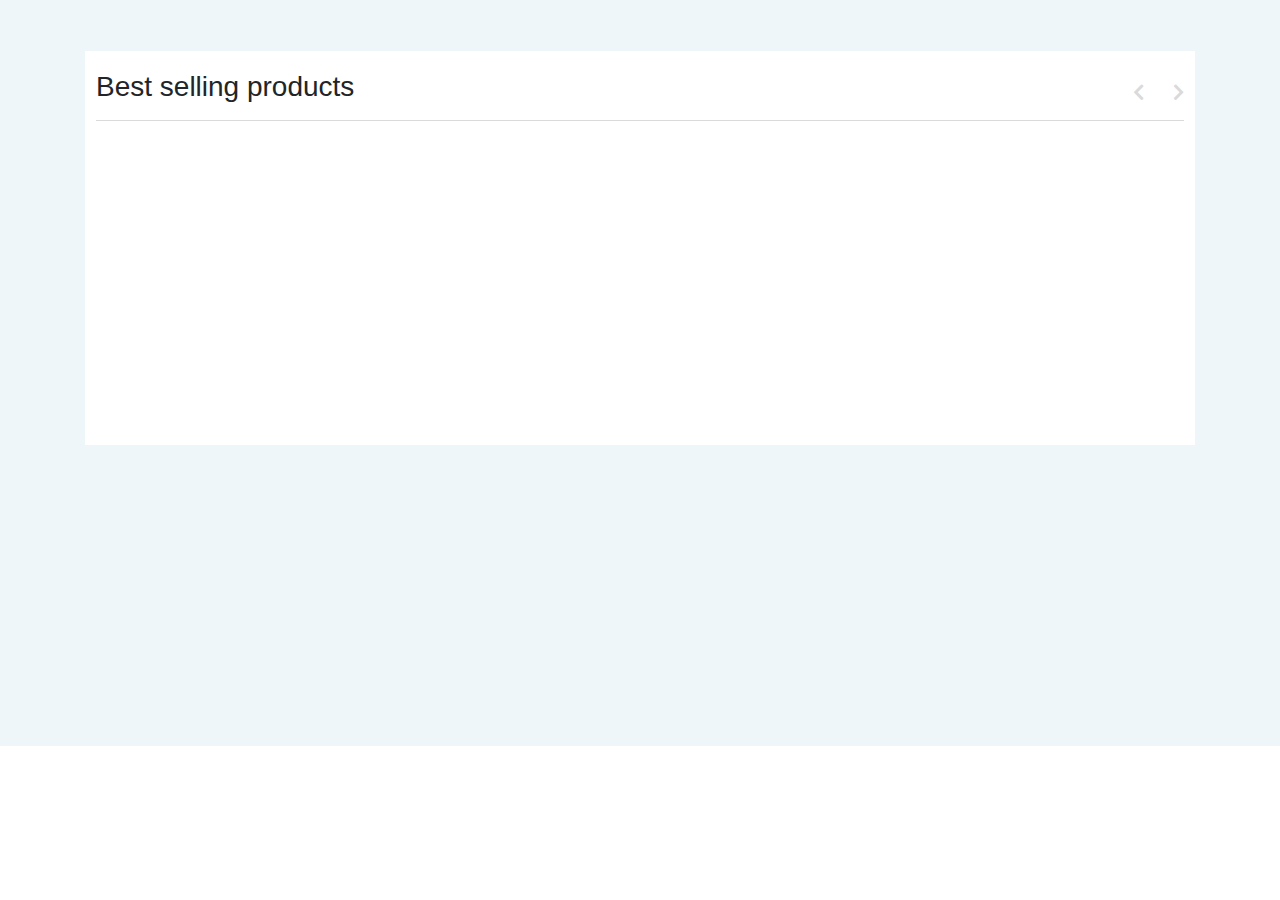
==== Simple html/index.html @ 81595f86 "update hero section" ====
<!DOCTYPE html>
<html lang="en">
<head>
    <meta charset="UTF-8">
    <meta http-equiv="X-UA-Compatible" content="IE=edge">
    <meta name="viewport" content="width=device-width, initial-scale=1.0">
    <title>Document</title>
    <link rel="stylesheet" href="style.css">

    <link rel="stylesheet" href="https://cdnjs.cloudflare.com/ajax/libs/OwlCarousel2/2.3.4/assets/owl.carousel.min.css">


<link rel="stylesheet" href="https://cdnjs.cloudflare.com/ajax/libs/OwlCarousel2/2.3.4/assets/owl.theme.default.css">


<link rel="stylesheet" href="https://stackpath.bootstrapcdn.com/bootstrap/4.3.1/css/bootstrap.min.css">


<link rel="stylesheet" href="https://use.fontawesome.com/releases/v5.7.2/css/all.css">


<script src="https://stackpath.bootstrapcdn.com/bootstrap/4.3.1/js/bootstrap.bundle.min.js"></script>


<script src="https://cdnjs.cloudflare.com/ajax/libs/jquery/3.2.1/jquery.min.js"></script>


<script src="https://cdnjs.cloudflare.com/ajax/libs/OwlCarousel2/2.2.1/owl.carousel.js"></script>



</head>
<body>

    <div class="bbb_viewed">
        <div class="container">
            <div class="row">
                <div class="col">
                   <div class="bbb_main_container">
                    <div class="bbb_viewed_title_container">
                        <h3 class="bbb_viewed_title">Best selling products</h3>
                        <div class="bbb_viewed_nav_container">
                            <div class="bbb_viewed_nav bbb_viewed_prev"><i class="fas fa-chevron-left"></i></div>
                            <div class="bbb_viewed_nav bbb_viewed_next"><i class="fas fa-chevron-right"></i></div>
                        </div>
                    </div>
                    <div class="bbb_viewed_slider_container">
                        <div class="owl-carousel owl-theme bbb_viewed_slider">
                            <div class="owl-item">
                                <div class="bbb_viewed_item discount d-flex flex-column align-items-center justify-content-center text-center">
                                    <div class="bbb_viewed_image"><img src="https://res.cloudinary.com/dxfq3iotg/image/upload/v1560924153/alcatel-smartphones-einsteiger-mittelklasse-neu-3m.jpg" alt=""></div>
                                    <div class="bbb_viewed_content text-center">
                                        <div class="bbb_viewed_price">₹12225<span>₹13300</span></div>
                                        <div class="bbb_viewed_name"><a href="#">Alkatel Phone</a></div>
                                    </div>
                                    <ul class="item_marks">
                                        <li class="item_mark item_discount">-25%</li>
                                        <li class="item_mark item_new">new</li>
                                    </ul>
                                </div>
                            </div>
                            <div class="owl-item">
                                <div class="bbb_viewed_item d-flex flex-column align-items-center justify-content-center text-center">
                                    <div class="bbb_viewed_image"><img src="https://res.cloudinary.com/dxfq3iotg/image/upload/v1560924221/51_be7qfhil.jpg" alt=""></div>
                                    <div class="bbb_viewed_content text-center">
                                        <div class="bbb_viewed_price">₹30079</div>
                                        <div class="bbb_viewed_name"><a href="#">Samsung LED</a></div>
                                    </div>
                                    <ul class="item_marks">
                                        <li class="item_mark item_discount">-25%</li>
                                        <li class="item_mark item_new">new</li>
                                    </ul>
                                </div>
                            </div>
                            <div class="owl-item">
                                <div class="bbb_viewed_item d-flex flex-column align-items-center justify-content-center text-center">
                                    <div class="bbb_viewed_image"><img src="https://res.cloudinary.com/dxfq3iotg/image/upload/v1560924241/8fbb415a2ab2a4de55bb0c8da73c4172--ps.jpg" alt=""></div>
                                    <div class="bbb_viewed_content text-center">
                                        <div class="bbb_viewed_price">₹22250</div>
                                        <div class="bbb_viewed_name"><a href="#">Samsung Mobile</a></div>
                                    </div>
                                    <ul class="item_marks">
                                        <li class="item_mark item_discount">-25%</li>
                                        <li class="item_mark item_new">new</li>
                                    </ul>
                                </div>
                            </div>
                            <div class="owl-item">
                                <div class="bbb_viewed_item is_new d-flex flex-column align-items-center justify-content-center text-center">
                                    <div class="bbb_viewed_image"><img src="https://res.cloudinary.com/dxfq3iotg/image/upload/v1560924275/images.jpg" alt=""></div>
                                    <div class="bbb_viewed_content text-center">
                                        <div class="bbb_viewed_price">₹1379</div>
                                        <div class="bbb_viewed_name"><a href="#">Huawei Power</a></div>
                                    </div>
                                    <ul class="item_marks">
                                        <li class="item_mark item_discount">-25%</li>
                                        <li class="item_mark item_new">new</li>
                                    </ul>
                                </div>
                            </div>
                            <div class="owl-item">
                                <div class="bbb_viewed_item discount d-flex flex-column align-items-center justify-content-center text-center">
                                    <div class="bbb_viewed_image"><img src="https://res.cloudinary.com/dxfq3iotg/image/upload/v1560924361/21HmjI5eVcL.jpg" alt=""></div>
                                    <div class="bbb_viewed_content text-center">
                                        <div class="bbb_viewed_price">₹225<span>₹300</span></div>
                                        <div class="bbb_viewed_name"><a href="#">Sony Power</a></div>
                                    </div>
                                    <ul class="item_marks">
                                        <li class="item_mark item_discount">-25%</li>
                                        <li class="item_mark item_new">new</li>
                                    </ul>
                                </div>
                            </div>
                            <div class="owl-item">
                                <div class="bbb_viewed_item d-flex flex-column align-items-center justify-content-center text-center">
                                    <div class="bbb_viewed_image"><img src="https://res.cloudinary.com/dxfq3iotg/image/upload/v1560924241/8fbb415a2ab2a4de55bb0c8da73c4172--ps.jpg" alt=""></div>
                                    <div class="bbb_viewed_content text-center">
                                        <div class="bbb_viewed_price">₹13275</div>
                                        <div class="bbb_viewed_name"><a href="#">Speedlink Mobile</a></div>
                                    </div>
                                    <ul class="item_marks">
                                        <li class="item_mark item_discount">-25%</li>
                                        <li class="item_mark item_new">new</li>
                                    </ul>
                                </div>
                            </div>
                        </div>
                    </div>
                   </div> 
                </div>
            </div>
        </div>
    </div>


    <script src="JavaScript.js"></script>
</body>
 

</html>
---- Simple html/style.css ----
@import url("https://fonts.googleapis.com/css?family=Montserrat:300,400,500,600,700,800,900|Rubik:300,400,500,700,900");

* {
  margin: 0;
  padding: 0;
  -webkit-font-smoothing: antialiased;
  -webkit-text-shadow: rgba(0, 0, 0, 0.01) 0 0 1px;
  text-shadow: rgba(0, 0, 0, 0.01) 0 0 1px;
}

body {
  font-family: "Rubik", sans-serif;
  font-size: 14px;
  font-weight: 400;
  background: #eff6fa;
  color: #000000;
}

div {
  display: block;
  position: relative;
  -webkit-box-sizing: border-box;
  -moz-box-sizing: border-box;
  box-sizing: border-box;
}

.bbb_viewed {
  padding-top: 51px;
  padding-bottom: 60px;
  background: #eff6fa;
}

.bbb_main_container {
  background-color: #fff;
  padding: 11px;
}

.bbb_viewed_title_container {
  border-bottom: solid 1px #dadada;
}

.bbb_viewed_title {
  margin-bottom: 16px;
  margin-top: 8px;
}

.bbb_viewed_nav_container {
  position: absolute;
  right: -5px;
  bottom: 14px;
}

.bbb_viewed_nav {
  display: inline-block;
  cursor: pointer;
}

.bbb_viewed_nav i {
  color: #dadada;
  font-size: 18px;
  padding: 5px;
  -webkit-transition: all 200ms ease;
  -moz-transition: all 200ms ease;
  -ms-transition: all 200ms ease;
  -o-transition: all 200ms ease;
  transition: all 200ms ease;
}

.bbb_viewed_nav:hover i {
  color: #606264;
}

.bbb_viewed_prev {
  margin-right: 15px;
}

.bbb_viewed_slider_container {
  padding-top: 13px;
}

.bbb_viewed_item {
  width: 100%;
  background: #ffffff;
  border-radius: 2px;
  padding-top: 25px;
  padding-bottom: 25px;
  padding-left: 30px;
  padding-right: 30px;
}

.bbb_viewed_image {
  width: 150px;
  height: 150px;
}

.bbb_viewed_image img {
  display: block;
  max-width: 100%;
}

.bbb_viewed_content {
  width: 100%;
  margin-top: 25px;
}

.bbb_viewed_price {
  font-size: 16px;
  color: #000000;
  font-weight: 500;
}

.bbb_viewed_item.discount .bbb_viewed_price {
  color: #df3b3b;
}

.bbb_viewed_price span {
  position: relative;
  font-size: 12px;
  font-weight: 400;
  color: rgba(0, 0, 0, 0.6);
  margin-left: 8px;
}

.bbb_viewed_price span::after {
  display: block;
  position: absolute;
  top: 6px;
  left: -2px;
  width: calc(100% + 4px);
  height: 1px;
  background: #8d8d8d;
  content: "";
}

.bbb_viewed_name {
  margin-top: 3px;
}

.bbb_viewed_name a {
  font-size: 14px;
  color: #000000;
  -webkit-transition: all 200ms ease;
  -moz-transition: all 200ms ease;
  -ms-transition: all 200ms ease;
  -o-transition: all 200ms ease;
  transition: all 200ms ease;
}

.bbb_viewed_name a:hover {
  color: #0e8ce4;
}

.item_marks {
  position: absolute;
  top: 18px;
  left: 18px;
}

.item_mark {
  display: none;
  width: 36px;
  height: 36px;
  border-radius: 50%;
  color: #ffffff;
  font-size: 10px;
  font-weight: 500;
  line-height: 36px;
  text-align: center;
}

.item_discount {
  background: #df3b3b;
  margin-right: 5px;
}

.item_new {
  background: #0e8ce4;
}

.bbb_viewed_item.discount .item_discount {
  display: inline-block;
}

.bbb_viewed_item.is_new .item_new {
  display: inline-block;
}
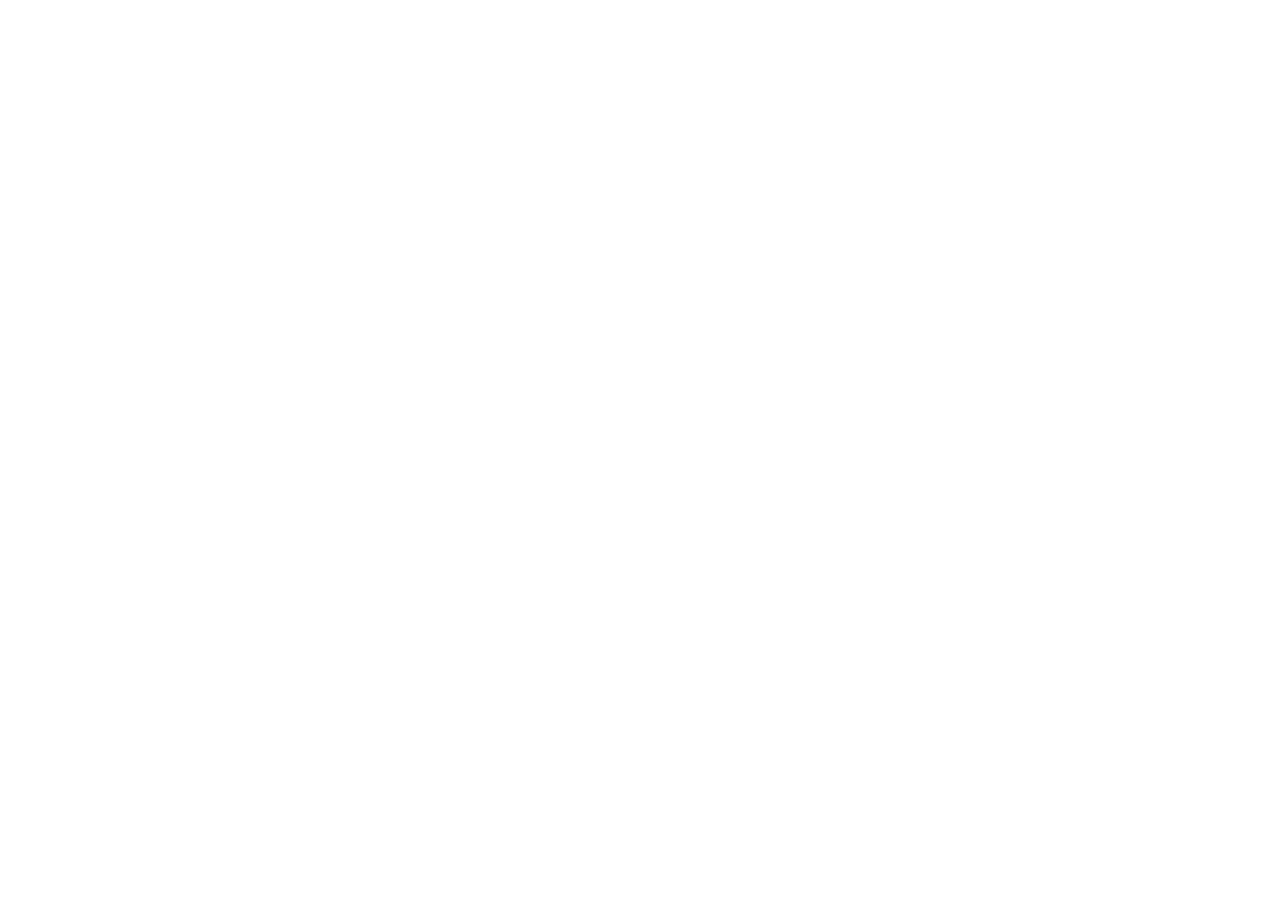
==== commit 4e3591e9: "added two section of abaya & dress" ====
--- a/Simple html/index.html
+++ b/Simple html/index.html
@@ -32,106 +32,7 @@
 </head>
 <body>
 
-    <div class="bbb_viewed">
-        <div class="container">
-            <div class="row">
-                <div class="col">
-                   <div class="bbb_main_container">
-                    <div class="bbb_viewed_title_container">
-                        <h3 class="bbb_viewed_title">Best selling products</h3>
-                        <div class="bbb_viewed_nav_container">
-                            <div class="bbb_viewed_nav bbb_viewed_prev"><i class="fas fa-chevron-left"></i></div>
-                            <div class="bbb_viewed_nav bbb_viewed_next"><i class="fas fa-chevron-right"></i></div>
-                        </div>
-                    </div>
-                    <div class="bbb_viewed_slider_container">
-                        <div class="owl-carousel owl-theme bbb_viewed_slider">
-                            <div class="owl-item">
-                                <div class="bbb_viewed_item discount d-flex flex-column align-items-center justify-content-center text-center">
-                                    <div class="bbb_viewed_image"><img src="https://res.cloudinary.com/dxfq3iotg/image/upload/v1560924153/alcatel-smartphones-einsteiger-mittelklasse-neu-3m.jpg" alt=""></div>
-                                    <div class="bbb_viewed_content text-center">
-                                        <div class="bbb_viewed_price">₹12225<span>₹13300</span></div>
-                                        <div class="bbb_viewed_name"><a href="#">Alkatel Phone</a></div>
-                                    </div>
-                                    <ul class="item_marks">
-                                        <li class="item_mark item_discount">-25%</li>
-                                        <li class="item_mark item_new">new</li>
-                                    </ul>
-                                </div>
-                            </div>
-                            <div class="owl-item">
-                                <div class="bbb_viewed_item d-flex flex-column align-items-center justify-content-center text-center">
-                                    <div class="bbb_viewed_image"><img src="https://res.cloudinary.com/dxfq3iotg/image/upload/v1560924221/51_be7qfhil.jpg" alt=""></div>
-                                    <div class="bbb_viewed_content text-center">
-                                        <div class="bbb_viewed_price">₹30079</div>
-                                        <div class="bbb_viewed_name"><a href="#">Samsung LED</a></div>
-                                    </div>
-                                    <ul class="item_marks">
-                                        <li class="item_mark item_discount">-25%</li>
-                                        <li class="item_mark item_new">new</li>
-                                    </ul>
-                                </div>
-                            </div>
-                            <div class="owl-item">
-                                <div class="bbb_viewed_item d-flex flex-column align-items-center justify-content-center text-center">
-                                    <div class="bbb_viewed_image"><img src="https://res.cloudinary.com/dxfq3iotg/image/upload/v1560924241/8fbb415a2ab2a4de55bb0c8da73c4172--ps.jpg" alt=""></div>
-                                    <div class="bbb_viewed_content text-center">
-                                        <div class="bbb_viewed_price">₹22250</div>
-                                        <div class="bbb_viewed_name"><a href="#">Samsung Mobile</a></div>
-                                    </div>
-                                    <ul class="item_marks">
-                                        <li class="item_mark item_discount">-25%</li>
-                                        <li class="item_mark item_new">new</li>
-                                    </ul>
-                                </div>
-                            </div>
-                            <div class="owl-item">
-                                <div class="bbb_viewed_item is_new d-flex flex-column align-items-center justify-content-center text-center">
-                                    <div class="bbb_viewed_image"><img src="https://res.cloudinary.com/dxfq3iotg/image/upload/v1560924275/images.jpg" alt=""></div>
-                                    <div class="bbb_viewed_content text-center">
-                                        <div class="bbb_viewed_price">₹1379</div>
-                                        <div class="bbb_viewed_name"><a href="#">Huawei Power</a></div>
-                                    </div>
-                                    <ul class="item_marks">
-                                        <li class="item_mark item_discount">-25%</li>
-                                        <li class="item_mark item_new">new</li>
-                                    </ul>
-                                </div>
-                            </div>
-                            <div class="owl-item">
-                                <div class="bbb_viewed_item discount d-flex flex-column align-items-center justify-content-center text-center">
-                                    <div class="bbb_viewed_image"><img src="https://res.cloudinary.com/dxfq3iotg/image/upload/v1560924361/21HmjI5eVcL.jpg" alt=""></div>
-                                    <div class="bbb_viewed_content text-center">
-                                        <div class="bbb_viewed_price">₹225<span>₹300</span></div>
-                                        <div class="bbb_viewed_name"><a href="#">Sony Power</a></div>
-                                    </div>
-                                    <ul class="item_marks">
-                                        <li class="item_mark item_discount">-25%</li>
-                                        <li class="item_mark item_new">new</li>
-                                    </ul>
-                                </div>
-                            </div>
-                            <div class="owl-item">
-                                <div class="bbb_viewed_item d-flex flex-column align-items-center justify-content-center text-center">
-                                    <div class="bbb_viewed_image"><img src="https://res.cloudinary.com/dxfq3iotg/image/upload/v1560924241/8fbb415a2ab2a4de55bb0c8da73c4172--ps.jpg" alt=""></div>
-                                    <div class="bbb_viewed_content text-center">
-                                        <div class="bbb_viewed_price">₹13275</div>
-                                        <div class="bbb_viewed_name"><a href="#">Speedlink Mobile</a></div>
-                                    </div>
-                                    <ul class="item_marks">
-                                        <li class="item_mark item_discount">-25%</li>
-                                        <li class="item_mark item_new">new</li>
-                                    </ul>
-                                </div>
-                            </div>
-                        </div>
-                    </div>
-                   </div> 
-                </div>
-            </div>
-        </div>
-    </div>
-
+    
 
     <script src="JavaScript.js"></script>
 </body>
